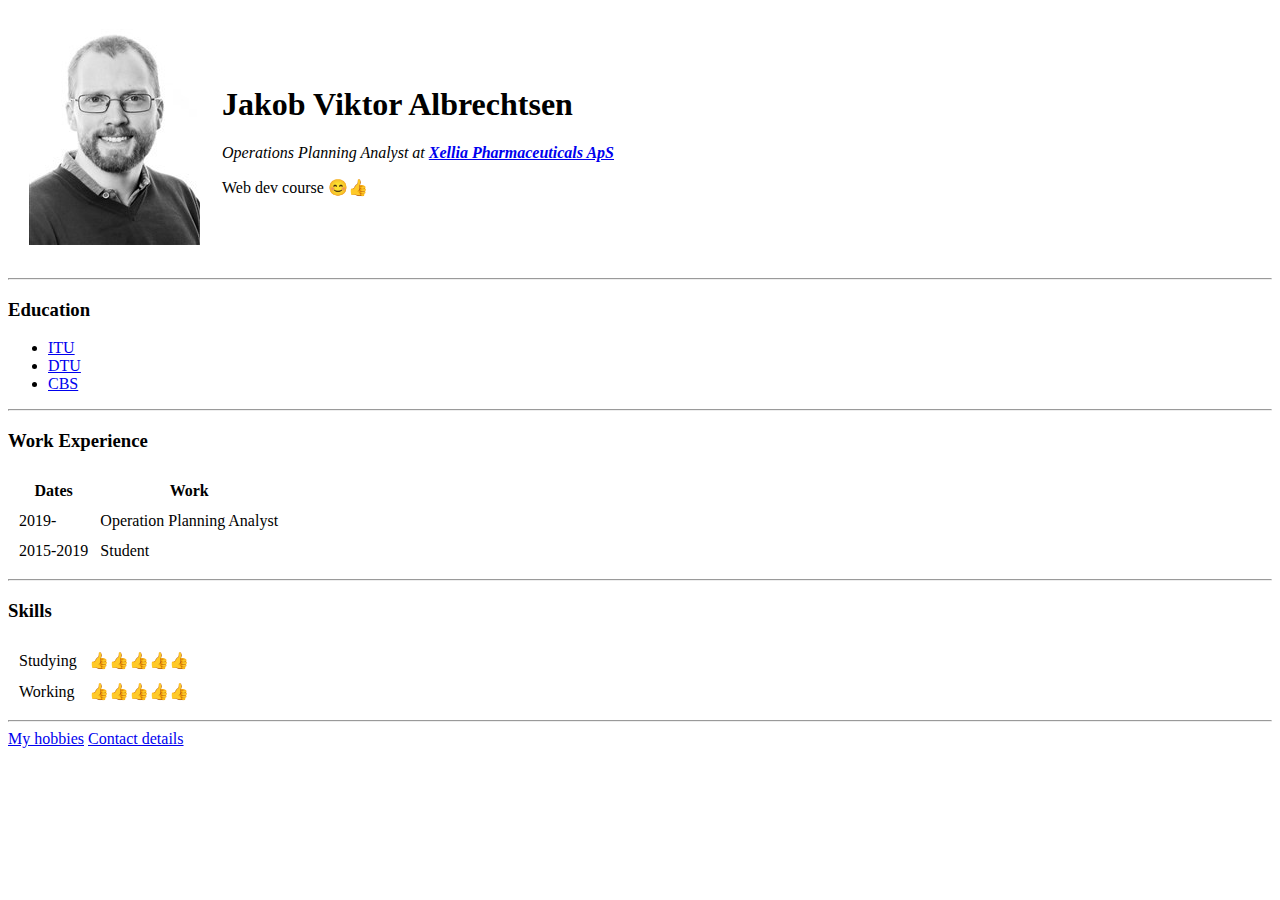
==== index.html @ 5d0a78f4 "Reset" ====
<!DOCTYPE html>
<html lang="en">
    <head>
        <meta charset="UTF-8">
        <title>Jakob's personal site</title>
    </head>
    <body>
        <table cellspacing="20">
            <tr>
                <td>
                    <img alt="Jakob profile picture"
                         src="images/29.jpg">
                </td>
                <td>
                    <h1>Jakob Viktor Albrechtsen</h1>
                    <em>Operations Planning Analyst at <strong><a href="https://www.linkedin.com/in/jakobvalbrechtsen/">Xellia
                        Pharmaceuticals ApS</a></strong></em>
                    <p>Web dev course 😊👍</p>
                </td>
            </tr>
        </table>
        <hr>
        <h3>Education</h3>
        <ul>
            <li><a href="https://itu.dk/">ITU</a></li>
            <li><a href="https://www.dtu.dk/">DTU</a></li>
            <li><a href="https://www.cbs.dk/">CBS</a></li>
        </ul>
        <hr>
        <h3>Work Experience</h3>
        <table cellspacing="10">
            <thead>
                <tr>
                    <th>Dates</th>
                    <th>Work</th>
                </tr>
            </thead>
            <tbody>
                <tr>
                    <td>2019-</td>
                    <td>Operation Planning Analyst</td>
                </tr>
                <tr>
                    <td>2015-2019</td>
                    <td>Student</td>
                </tr>
            </tbody>
        </table>
        <hr>
        <h3>Skills</h3>
        <table cellspacing="10">
            <tr>
                <td>Studying</td>
                <td>👍👍👍👍👍</td>
            </tr>
            <tr>
                <td>Working</td>
                <td>👍👍👍👍👍</td>
            </tr>
        </table>
        <hr>
        <a href="hobbies.html">My hobbies</a>
        <a href="contactDetails.html">Contact details</a>
    </body>
</html>
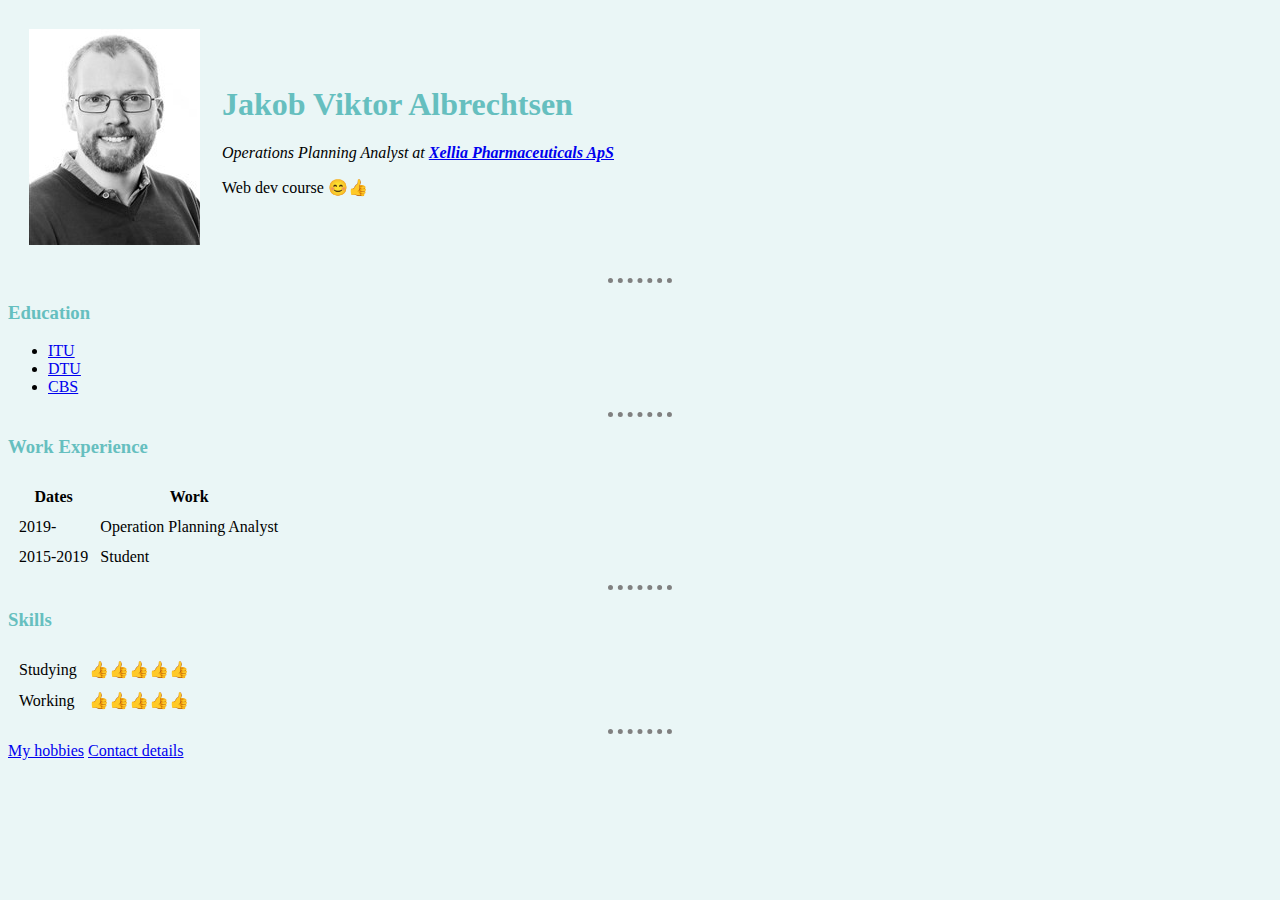
==== commit 4933d598: "Add new content and changes" ====
--- a/index.html
+++ b/index.html
@@ -3,6 +3,7 @@
     <head>
         <meta charset="UTF-8">
         <title>Jakob's personal site</title>
+        <link rel="stylesheet" href="css/styles.css">
     </head>
     <body>
         <table cellspacing="20">
--- a/css/styles.css
+++ b/css/styles.css
@@ -0,0 +1,20 @@
+body {
+    background-color: #EAF6F6;
+}
+
+hr {
+    border-style: none;
+    border-top-style: dotted;
+    border-color: grey;
+    border-width: 5px;
+    height: 0;
+    width: 5%;
+}
+
+h1 {
+    color: #66BFBF;
+}
+
+h3 {
+    color: #66BFBF;
+}